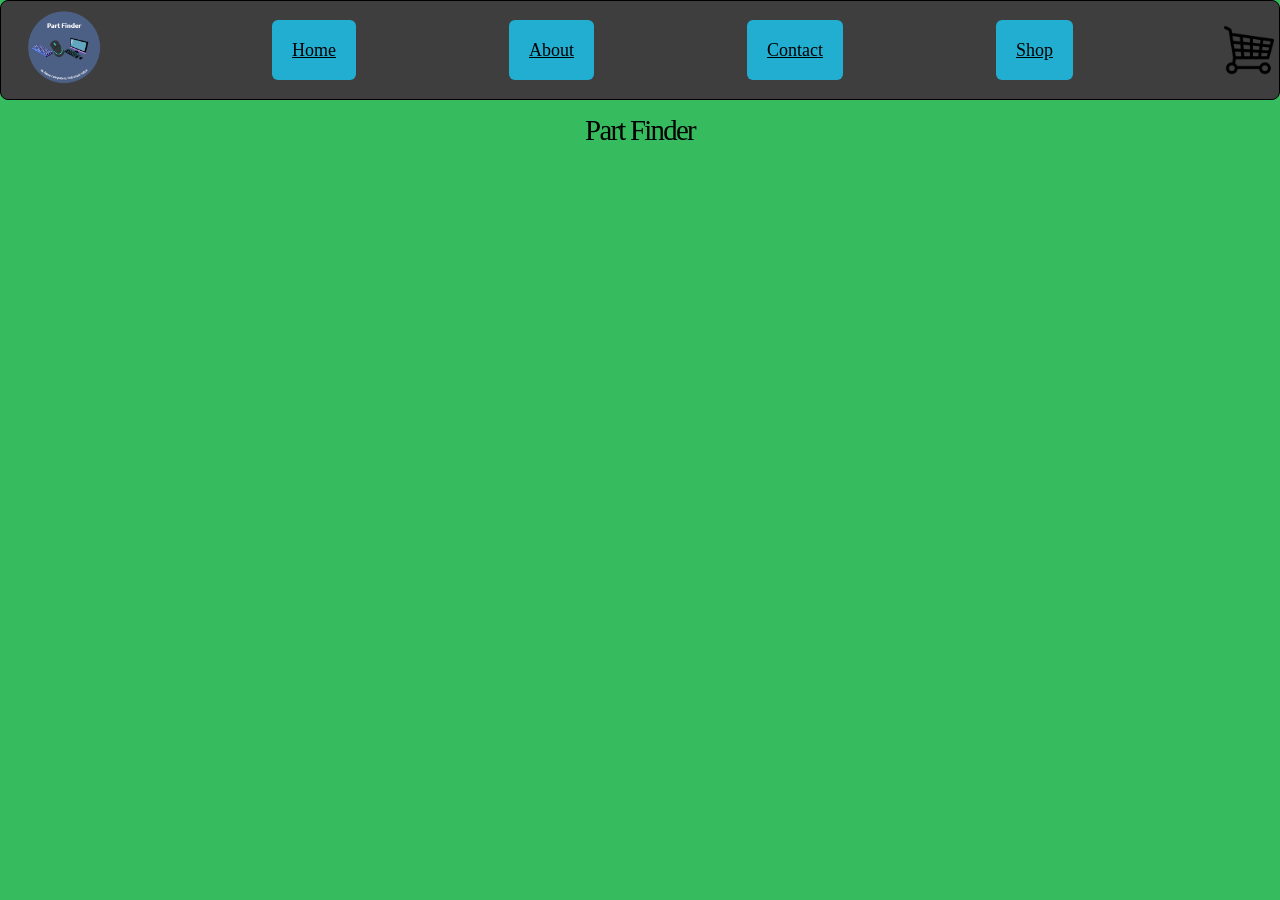
==== index.html @ abb1512e "Added a button background on CSS and added the trolley on each of the other HTML pages." ====
<!DOCTYPE html>
<html lang="en">
<head>
    <meta charset="UTF-8">
    <meta name="viewport" content="width=device-width, initial-scale=1.0">
    <title>Part Finder</title>

    <link rel="stylesheet" href="styles.css">
    <link rel="preconnect" href="https://fonts.googleapis.com">
<link rel="preconnect" href="https://fonts.gstatic.com" crossorigin>
<link href="https://fonts.googleapis.com/css2?family=Source+Serif+4:ital,opsz,wght@0,8..60,200..900;1,8..60,200..900&display=swap" rel="stylesheet">
</head>
<body>
    <header>
        <nav> 
            <ul>
            <a href="index.html"><img class="logo-img" img src="images/logo.png" alt="Logo" width="115px"</a>
                <li><a href="index.html">Home</a></li>
                <li><a href="about.html">About</a></li>
                <li><a href="contact.html">Contact</a></li>
                <li><a href ="shop.html">Shop</a></li>
                <img class="cart-img" img src="images/trolley.png" alt="Cart" width="50px">
            </ul>
        </nav>
    </header>
    <h1>Part Finder</h1>
</body>
</html>
---- styles.css ----
body {
background-color: #36BB5E;
font-family:Source Serif 4, Arial;
font-size:90%;
margin:0px auto;
text-align:center;
line-height:1.4em;
min-height: 100vh;
display: flex;
flex-direction: column;

}

h1, h2, h3, h4, h5, h6 {
	font-family:Source Serif 4;
	letter-spacing:-0.06em;
	font-weight:normal;
}

article p {
	font-size:20px;
}

header a {
	font-family:Source Serif 4;
	font-size:large;
	color:#000000;
}

a:link {
	color:black;
}

a:visited {
	color: #232323;
}
a:hover {
	text-decoration: none;
	color: #3E3E3E;
	font-weight:bold;
	border-bottom:1px dotted #91476c;
}

header {
	display:block;
	text-align:left;
}

header {
  width: 100%;
  padding: 5px;
  margin: 0;
  border: 1px solid #000000;
  border-radius: 8px;
  background: #3E3E3E;
  box-sizing: border-box;
}


header h1 {
	font-size:2.3em;
	text-transform:none;
	text-align:center;
}

header h2 {
	margin:10px 0px 20px;
	font-size:1.3em;
	text-align:center;
}

article p {
	font-size:20px;
}
/*Header font size and colour*/
header a {
	font-family:Source Serif;
	font-size:large;
	color:#000000;
}

nav {
  width: 100%;
  box-sizing: border-box;
   overflow: hidden;
}

nav ul {
  display: flex;
  justify-content: space-between;
  align-items: center;
  margin: 0;
  padding: 0;
  list-style: none;
  height: 100%; 
}

.logo-img {
  order: -1; /* moves logo to the beginning */
}

nav li {
  padding: 10px 20px;
  margin: 2px;
  border-radius: 6px;
  background: #22AED1;
  flex: none;
  display: inline-block;
  text-align: center;
  height: 40px;
  line-height: 40px;
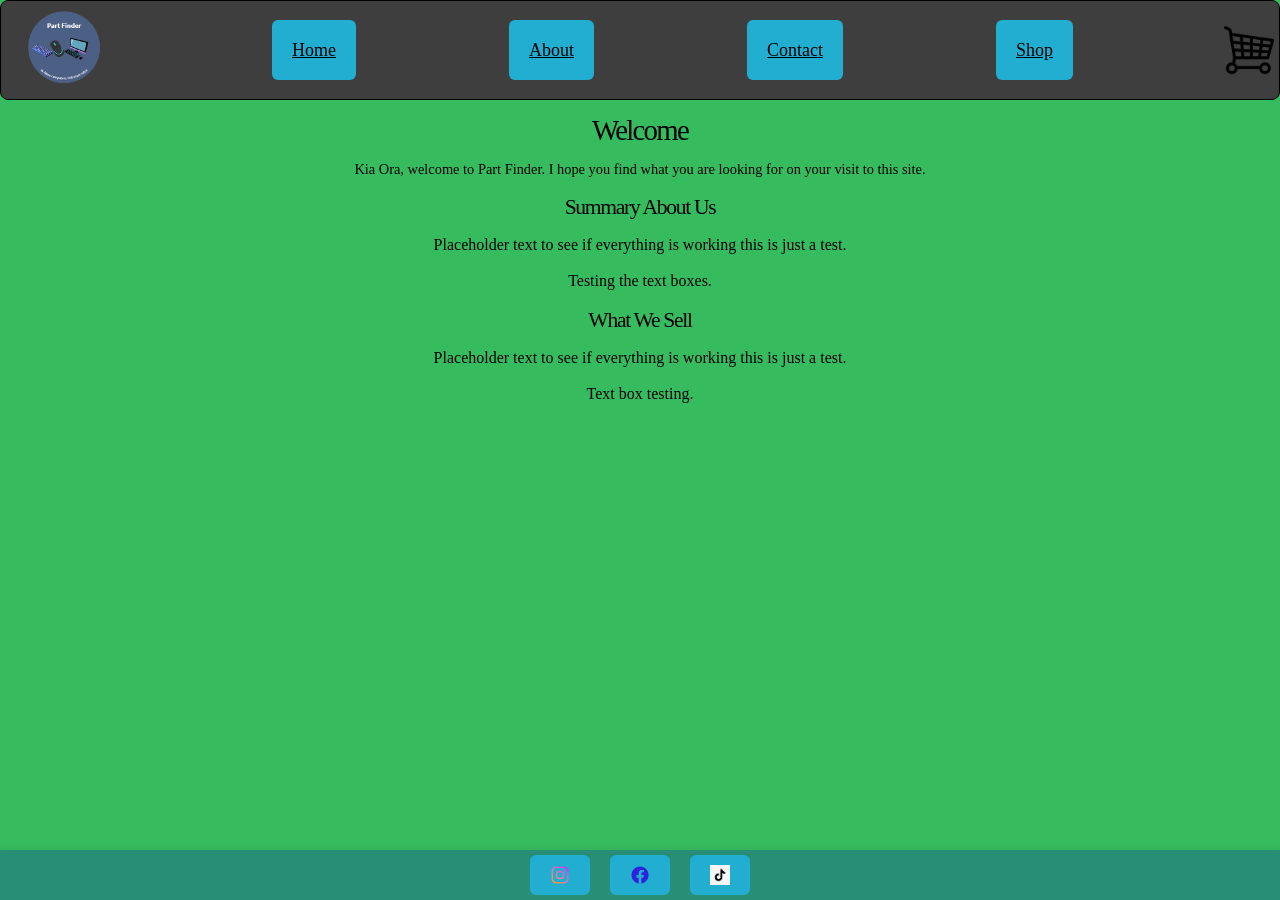
==== commit fa943cd9: "Added some columns for some text that currently is just a placeholder" ====
--- a/index.html
+++ b/index.html
@@ -1,28 +1,83 @@
 <!DOCTYPE html>
 <html lang="en">
+
+
 <head>
-    <meta charset="UTF-8">
-    <meta name="viewport" content="width=device-width, initial-scale=1.0">
-    <title>Part Finder</title>
+	<meta charset="UTF-8">
+	<meta name="viewport" content="width=device-width, initial-scale=1.0">
+	<title>Part Finder</title>
 
-    <link rel="stylesheet" href="styles.css">
-    <link rel="preconnect" href="https://fonts.googleapis.com">
-<link rel="preconnect" href="https://fonts.gstatic.com" crossorigin>
-<link href="https://fonts.googleapis.com/css2?family=Source+Serif+4:ital,opsz,wght@0,8..60,200..900;1,8..60,200..900&display=swap" rel="stylesheet">
+	<link rel="stylesheet" href="styles.css">
+	<link rel="preconnect" href="https://fonts.googleapis.com">
+	<link rel="preconnect" href="https://fonts.gstatic.com" crossorigin>
+	<link
+		href="https://fonts.googleapis.com/css2?family=Source+Serif+4:ital,opsz,wght@0,8..60,200..900;1,8..60,200..900&display=swap"
+		rel="stylesheet">
 </head>
+
 <body>
-    <header>
-        <nav> 
-            <ul>
-            <a href="index.html"><img class="logo-img" img src="images/logo.png" alt="Logo" width="115px"</a>
-                <li><a href="index.html">Home</a></li>
-                <li><a href="about.html">About</a></li>
-                <li><a href="contact.html">Contact</a></li>
-                <li><a href ="shop.html">Shop</a></li>
-                <img class="cart-img" img src="images/trolley.png" alt="Cart" width="50px">
-            </ul>
-        </nav>
-    </header>
-    <h1>Part Finder</h1>
+	<header>
+		<nav>
+			<ul>
+				<a href="index.html"><img class="logo-img" img src="images/logo.png" alt="Logo" width="115px" </a>
+					<li><a href="index.html">Home</a></li>
+					<li><a href="about.html">About</a></li>
+					<li><a href="contact.html">Contact</a></li>
+					<li><a href="shop.html">Shop</a></li>
+					<img class="cart-img" img src="images/trolley.png" alt="Cart" width="50px">
+			</ul>
+		</nav>
+
+	</header>
+	<div class="Part-Finder">
+		<h1>Welcome</h1>
+		<div class="welcome-bar">Kia Ora, welcome to Part Finder. I hope you find what you are looking for on your visit
+			to this site.</div>
+	</div>
+
+
+	<main class="main-content">
+		<section class="column">
+			<h2>Summary About Us</h2>
+			<div class="scroll-box">
+				<p>Placeholder text to see if everything is working this is just a test.</p>
+				<p>Testing the text boxes.</p>
+			</div>
+
+			<section class="column">
+				<h2>What We Sell</h2>
+				<div class="scroll-box">
+					<p>Placeholder text to see if everything is working this is just a test.</p>
+					<p>Text box testing.</p>
+				</div>
+
+
+
+
+
+				<footer>
+					<nav>
+						<ul>
+							<li>
+								<!--Links to Social Media Pages-->
+								<a href="https://instagram.com" target="_blank">
+									<img class="social-img" src="images/insta.png" alt="Instagram" height="40">
+								</a>
+							</li>
+							<li>
+								<a href="https://facebook.com" target="_blank">
+									<img class="social-img" src="images/fb.png" alt="Facebook" height="40">
+								</a>
+							</li>
+							<li>
+								<a href="https://tiktok.com" target="_blank">
+									<img class="social-img" src="images/tiktok.png" alt="TikTok" height="40">
+								</a>
+							</li>
+						</ul>
+					</nav>
+				</footer>
+
 </body>
-</html>
+
+</html>
--- a/styles.css
+++ b/styles.css
@@ -69,6 +69,10 @@
 	text-align:center;
 }
 
+p { 
+  font-size: 16px;
+}
+
 article p {
 	font-size:20px;
 }
@@ -99,6 +103,10 @@
   order: -1; /* moves logo to the beginning */
 }
 
+.cart-img {
+  order: 2; /* moves cart to the end */
+}
+
 nav li {
   padding: 10px 20px;
   margin: 2px;
@@ -108,4 +116,35 @@
   display: inline-block;
   text-align: center;
   height: 40px;
-  line-height: 40px; +  line-height: 40px; 
+}
+
+footer {
+	position: fixed;
+	left: 0;
+	bottom: 0;
+	width: 100%;
+	background: #268F76;
+	z-index: 100;
+	box-shadow: 0 -2px 8px rgba(0,0,0,0.05);
+	}
+
+footer nav ul {
+	display: flex;
+	justify-content: center;
+	align-items: center;
+	margin: 0;
+	padding: 10px 0;
+	list-style: none;
+	height: 30px;
+  line-height: 20px; 
+	}
+
+footer nav ul li {
+	margin: 0 10px;
+	height: 20px;
+	line-height: 20px;
+	}
+.social-img {
+	height: 20px;
+	}
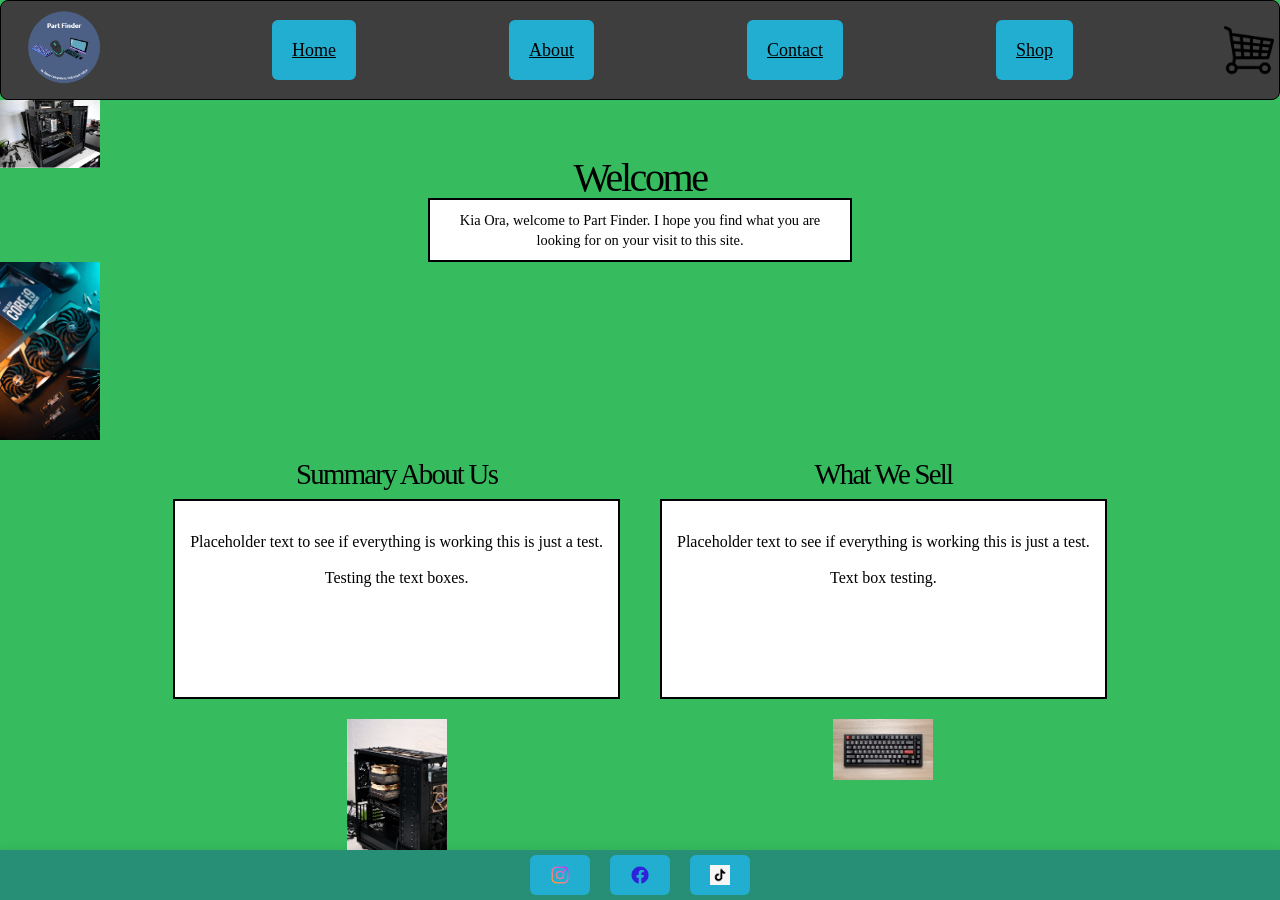
==== commit 86eb2f39: "Added CSS for the textboxed to ensure they had the white colour and the border around it." ====
--- a/index.html
+++ b/index.html
@@ -7,7 +7,7 @@
 	<meta name="viewport" content="width=device-width, initial-scale=1.0">
 	<title>Part Finder</title>
 
-	<link rel="stylesheet" href="styles.css">
+	<link rel="stylesheet" href="index_styles.css">
 	<link rel="preconnect" href="https://fonts.googleapis.com">
 	<link rel="preconnect" href="https://fonts.gstatic.com" crossorigin>
 	<link
@@ -29,14 +29,18 @@
 		</nav>
 
 	</header>
-	<div class="Part-Finder">
+	<img src="images/pcside.png" alt="pc" class="welcome-img">
+
+	<div class="welcome-section">
 		<h1>Welcome</h1>
 		<div class="welcome-bar">Kia Ora, welcome to Part Finder. I hope you find what you are looking for on your visit
 			to this site.</div>
 	</div>
+	<img src="images/graphicscard.png" alt="graphicscard" class="welcome-img">
 
 
 	<main class="main-content">
+
 		<section class="column">
 			<h2>Summary About Us</h2>
 			<div class="scroll-box">
@@ -44,39 +48,46 @@
 				<p>Testing the text boxes.</p>
 			</div>
 
-			<section class="column">
-				<h2>What We Sell</h2>
-				<div class="scroll-box">
-					<p>Placeholder text to see if everything is working this is just a test.</p>
-					<p>Text box testing.</p>
-				</div>
+			<img src="images/pcotherside.png" alt="pcother" class="showcase-img">
+		</section>
+
+		<section class="column">
+			<h2>What We Sell</h2>
+			<div class="scroll-box">
+				<p>Placeholder text to see if everything is working this is just a test.</p>
+				<p>Text box testing.</p>
+			</div>
+
+			<img src="images/kb3.png" alt="keyboard" class="showcase-img">
+		</section>
+	</main>
 
 
 
 
 
-				<footer>
-					<nav>
-						<ul>
-							<li>
-								<!--Links to Social Media Pages-->
-								<a href="https://instagram.com" target="_blank">
-									<img class="social-img" src="images/insta.png" alt="Instagram" height="40">
-								</a>
-							</li>
-							<li>
-								<a href="https://facebook.com" target="_blank">
-									<img class="social-img" src="images/fb.png" alt="Facebook" height="40">
-								</a>
-							</li>
-							<li>
-								<a href="https://tiktok.com" target="_blank">
-									<img class="social-img" src="images/tiktok.png" alt="TikTok" height="40">
-								</a>
-							</li>
-						</ul>
-					</nav>
-				</footer>
+	<footer>
+		<nav>
+			<ul>
+				<li>
+					<!--Links to Social Media Pages-->
+					<a href="https://instagram.com" target="_blank">
+						<img class="social-img" src="images/insta.png" alt="Instagram" height="40">
+					</a>
+				</li>
+				<li>
+					<a href="https://facebook.com" target="_blank">
+						<img class="social-img" src="images/fb.png" alt="Facebook" height="40">
+					</a>
+				</li>
+				<li>
+					<a href="https://tiktok.com" target="_blank">
+						<img class="social-img" src="images/tiktok.png" alt="TikTok" height="40">
+					</a>
+				</li>
+			</ul>
+		</nav>
+	</footer>
 
 </body>
 
--- a/index_styles.css
+++ b/index_styles.css
@@ -0,0 +1,219 @@
+body {
+    background-color: #36BB5E;
+    font-family: Source Serif 4, Arial;
+    font-size: 90%;
+    margin: 0px auto;
+    text-align: center;
+    line-height: 1.4em;
+    min-height: 100vh;
+    display: flex;
+    flex-direction: column;
+
+}
+
+h1,
+h2,
+h3,
+h4,
+h5,
+h6 {
+    font-family: Source Serif 4;
+    letter-spacing: -0.06em;
+    font-weight: normal;
+}
+
+article p {
+    font-size: 20px;
+}
+
+header a {
+    font-family: Source Serif 4;
+    font-size: large;
+    color: #000000;
+}
+
+a:link {
+    color: black;
+}
+
+a:visited {
+    color: #232323;
+}
+
+a:hover {
+    text-decoration: none;
+    color: #3E3E3E;
+    font-weight: bold;
+    border-bottom: 1px dotted #91476c;
+}
+
+header {
+    display: block;
+    text-align: left;
+}
+
+header {
+    width: 100%;
+    padding: 5px;
+    margin: 0;
+    border: 1px solid #000000;
+    border-radius: 8px;
+    background: #3E3E3E;
+    box-sizing: border-box;
+}
+
+
+header h1 {
+    font-size: 2.3em;
+    text-transform: none;
+    text-align: center;
+}
+
+header h2 {
+    margin: 10px 0px 20px;
+    font-size: 1.3em;
+    text-align: center;
+}
+
+p {
+    font-size: 16px;
+}
+
+article p {
+    font-size: 20px;
+}
+
+/*Header font size and colour*/
+header a {
+    font-family: Source Serif;
+    font-size: large;
+    color: #000000;
+}
+
+nav {
+    width: 100%;
+    box-sizing: border-box;
+    overflow: hidden;
+}
+
+nav ul {
+    display: flex;
+    justify-content: space-between;
+    align-items: center;
+    margin: 0;
+    padding: 0;
+    list-style: none;
+    height: 100%;
+}
+
+.logo-img {
+    order: -1;
+    /* moves logo to the beginning */
+}
+
+.cart-img {
+    order: 2;
+    /* moves cart to the end */
+}
+
+nav li {
+    padding: 10px 20px;
+    margin: 2px;
+    border-radius: 6px;
+    background: #22AED1;
+    flex: none;
+    display: inline-block;
+    text-align: center;
+    height: 40px;
+    line-height: 40px;
+}
+
+footer {
+    position: fixed;
+    left: 0;
+    bottom: 0;
+    width: 100%;
+    background: #268F76;
+    z-index: 100;
+    box-shadow: 0 -2px 8px rgba(0, 0, 0, 0.05);
+}
+
+footer nav ul {
+    display: flex;
+    justify-content: center;
+    align-items: center;
+    margin: 0;
+    padding: 10px 0;
+    list-style: none;
+    height: 30px;
+    line-height: 20px;
+}
+
+footer nav ul li {
+    margin: 0 10px;
+    height: 20px;
+    line-height: 20px;
+}
+
+.social-img {
+    height: 20px;
+}
+
+.welcome-img {
+    width: 100px;
+    height: auto;
+    object-fit: cover;
+}
+
+.welcome-section h1 {
+    font-size: 2.5rem;
+    margin: 0 0 10px 0;
+}
+
+.welcome-bar {
+    background-color: #ffffff;
+    border: 2px solid #000000;
+    padding: 10px;
+    max-width: 400px;
+    margin: 0 auto;
+    text-align: center;
+}
+
+.showcase-img {
+    width: 100px;
+    height: auto;
+    object-fit: cover;
+}
+
+.main-content {
+    display: flex;
+    gap: 40px;
+    justify-content: space-between;
+    max-width: 1200px;
+    margin: 0 auto;
+}
+
+.column {
+    flex: 1;
+    display: flex;
+    flex-direction: column;
+    align-items: center;
+}
+
+.column h2 {
+    font-size: 1.8rem;
+    margin-bottom: 15px;
+    text-align: center;
+    width: 100%;
+}
+
+.scroll-box {
+    background-color: #ffffff;
+    border: 2px solid #000000;
+    padding: 15px;
+    height: 200px;
+    overflow-y: scroll;
+    width: 100%;
+    box-sizing: border-box;
+    margin-bottom: 20px;
+}
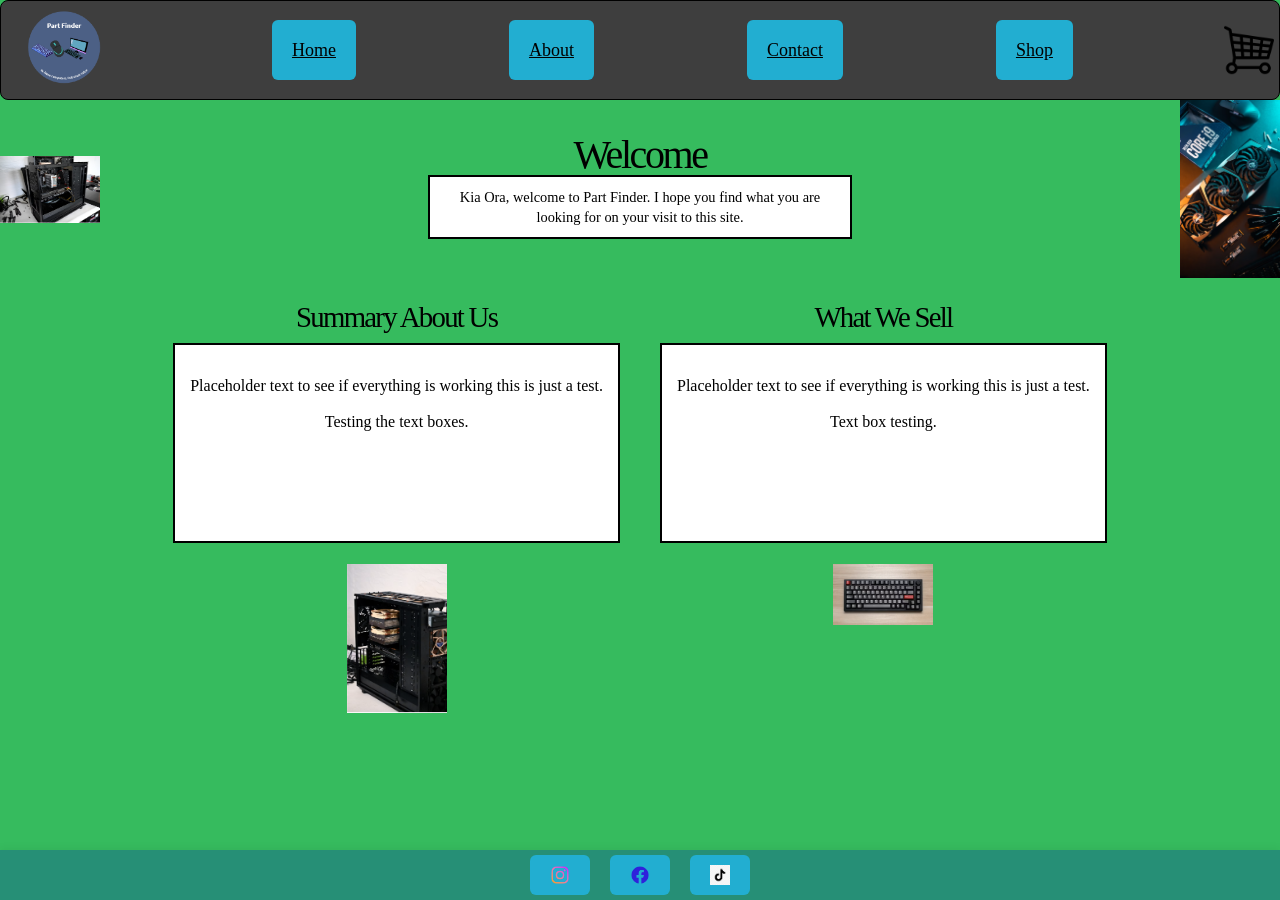
==== commit 3740b3c0: "Put the images into the right place. Top left and top right of the page." ====
--- a/index.html
+++ b/index.html
@@ -29,14 +29,22 @@
 		</nav>
 
 	</header>
-	<img src="images/pcside.png" alt="pc" class="welcome-img">
 
-	<div class="welcome-section">
-		<h1>Welcome</h1>
-		<div class="welcome-bar">Kia Ora, welcome to Part Finder. I hope you find what you are looking for on your visit
-			to this site.</div>
+	<div class="outer-container">
+		<div class="left-image">
+			<img src="images/pcside.png" alt="pc" class="welcomeleft-img">
+		</div>
+		<div class="welcome-section">
+			<h1>Welcome</h1>
+			<div class="welcome-bar">Kia Ora, welcome to Part Finder. I hope you find what you are looking for on your
+				visit
+				to this site.</div>
+		</div>
+		<div class="right-image">
+			<img src="images/graphicscard.png" alt="graphicscard" class="welcome-img">
+		</div>
 	</div>
-	<img src="images/graphicscard.png" alt="graphicscard" class="welcome-img">
+
 
 
 	<main class="main-content">
@@ -61,10 +69,6 @@
 			<img src="images/kb3.png" alt="keyboard" class="showcase-img">
 		</section>
 	</main>
-
-
-
-
 
 	<footer>
 		<nav>
--- a/index_styles.css
+++ b/index_styles.css
@@ -165,6 +165,12 @@
     object-fit: cover;
 }
 
+.welcomeleft-img {
+    width: 100px;
+    height: auto;
+    object-fit: cover;
+}
+
 .welcome-section h1 {
     font-size: 2.5rem;
     margin: 0 0 10px 0;
@@ -181,8 +187,9 @@
 
 .showcase-img {
     width: 100px;
-    height: auto;
-    object-fit: cover;
+    max-width: 400px;
+    height: auto;
+    border: 1px solid transparent;
 }
 
 .main-content {
@@ -216,4 +223,19 @@
     width: 100%;
     box-sizing: border-box;
     margin-bottom: 20px;
-}+}
+
+.outer-container {
+    display: flex;
+    justify-content: space-between;
+    align-items: center;
+    /* Vertically centers the images if they have different heights */
+    width: 100%;
+    /* Ensures the container stretches fully */
+}
+
+/* Optional: Ensure responsive sizing for your images */
+.outer-container img {
+    max-width: 100%;
+    height: auto;
+}
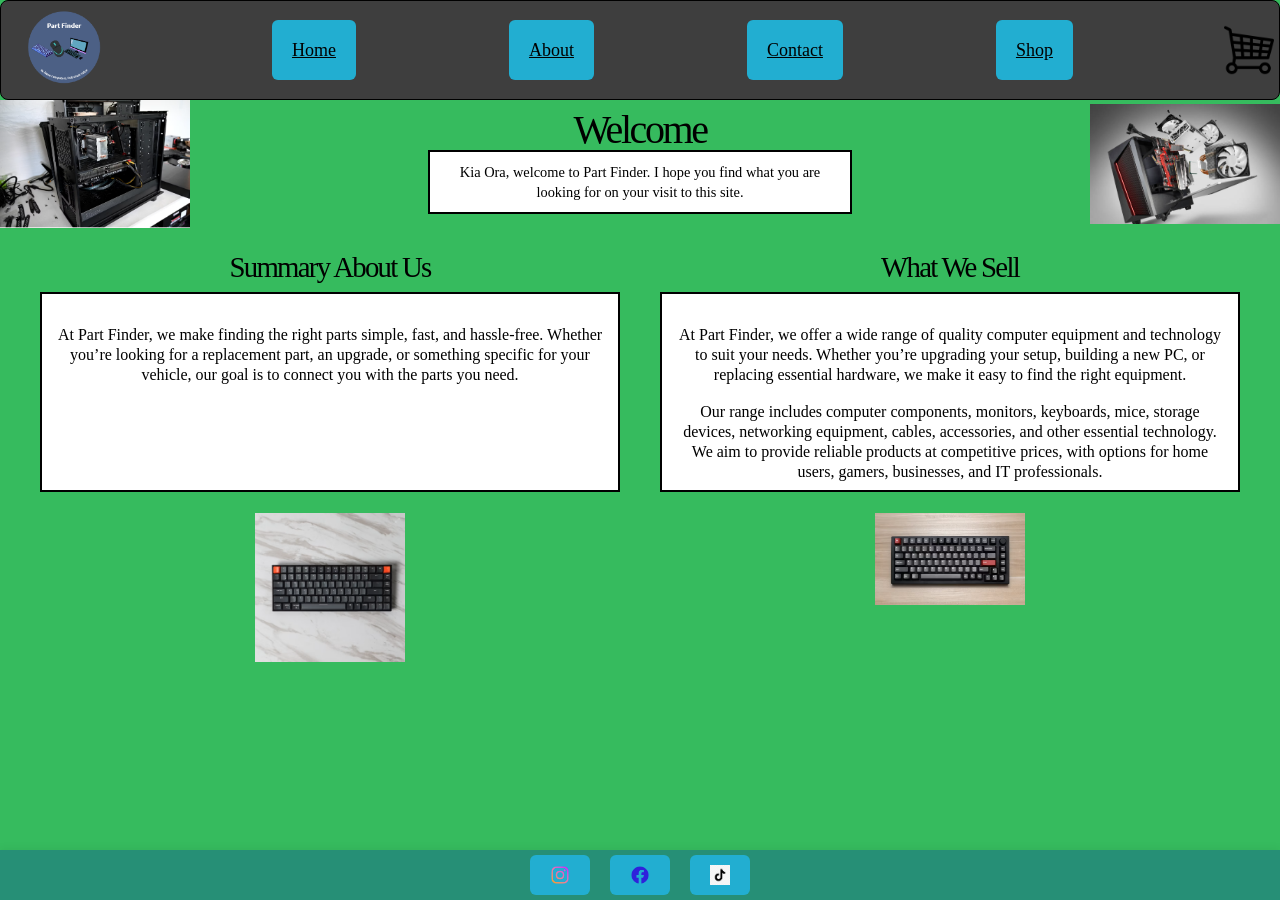
==== commit 3cf75e1d: "Added the text inside of the text boxes on the home page. Welcome, Summary about us, What we sell." ====
--- a/index.html
+++ b/index.html
@@ -32,7 +32,7 @@
 
 	<div class="outer-container">
 		<div class="left-image">
-			<img src="images/pcside.png" alt="pc" class="welcomeleft-img">
+			<img src="images/pcside.png" alt="pc" class="welcome-img">
 		</div>
 		<div class="welcome-section">
 			<h1>Welcome</h1>
@@ -41,7 +41,7 @@
 				to this site.</div>
 		</div>
 		<div class="right-image">
-			<img src="images/graphicscard.png" alt="graphicscard" class="welcome-img">
+			<img src="images/explodedpc.png" alt="graphicscard" class="welcome-img">
 		</div>
 	</div>
 
@@ -52,18 +52,20 @@
 		<section class="column">
 			<h2>Summary About Us</h2>
 			<div class="scroll-box">
-				<p>Placeholder text to see if everything is working this is just a test.</p>
-				<p>Testing the text boxes.</p>
+				<p>At Part Finder, we make finding the right parts simple, fast, and hassle-free. Whether you’re 
+					looking for a replacement part, an upgrade, or something specific for your vehicle, our goal is to connect you with the parts you need.</p>
 			</div>
 
-			<img src="images/pcotherside.png" alt="pcother" class="showcase-img">
+			<img src="images/kb1.png" alt="pcother" class="showcase-img">
 		</section>
 
 		<section class="column">
 			<h2>What We Sell</h2>
 			<div class="scroll-box">
-				<p>Placeholder text to see if everything is working this is just a test.</p>
-				<p>Text box testing.</p>
+				<p>At Part Finder, we offer a wide range of quality computer equipment and technology to suit your needs. 
+					Whether you’re upgrading your setup, building a new PC, or replacing essential hardware, we make it easy to find the right equipment.</p>
+				<p>Our range includes computer components, monitors, keyboards, mice, storage devices, networking equipment, cables, accessories, and other essential technology. 
+					We aim to provide reliable products at competitive prices, with options for home users, gamers, businesses, and IT professionals.</p>
 			</div>
 
 			<img src="images/kb3.png" alt="keyboard" class="showcase-img">
--- a/index_styles.css
+++ b/index_styles.css
@@ -160,13 +160,7 @@
 }
 
 .welcome-img {
-    width: 100px;
-    height: auto;
-    object-fit: cover;
-}
-
-.welcomeleft-img {
-    width: 100px;
+    width: 190px;
     height: auto;
     object-fit: cover;
 }
@@ -186,7 +180,7 @@
 }
 
 .showcase-img {
-    width: 100px;
+    width: 150px;
     max-width: 400px;
     height: auto;
     border: 1px solid transparent;
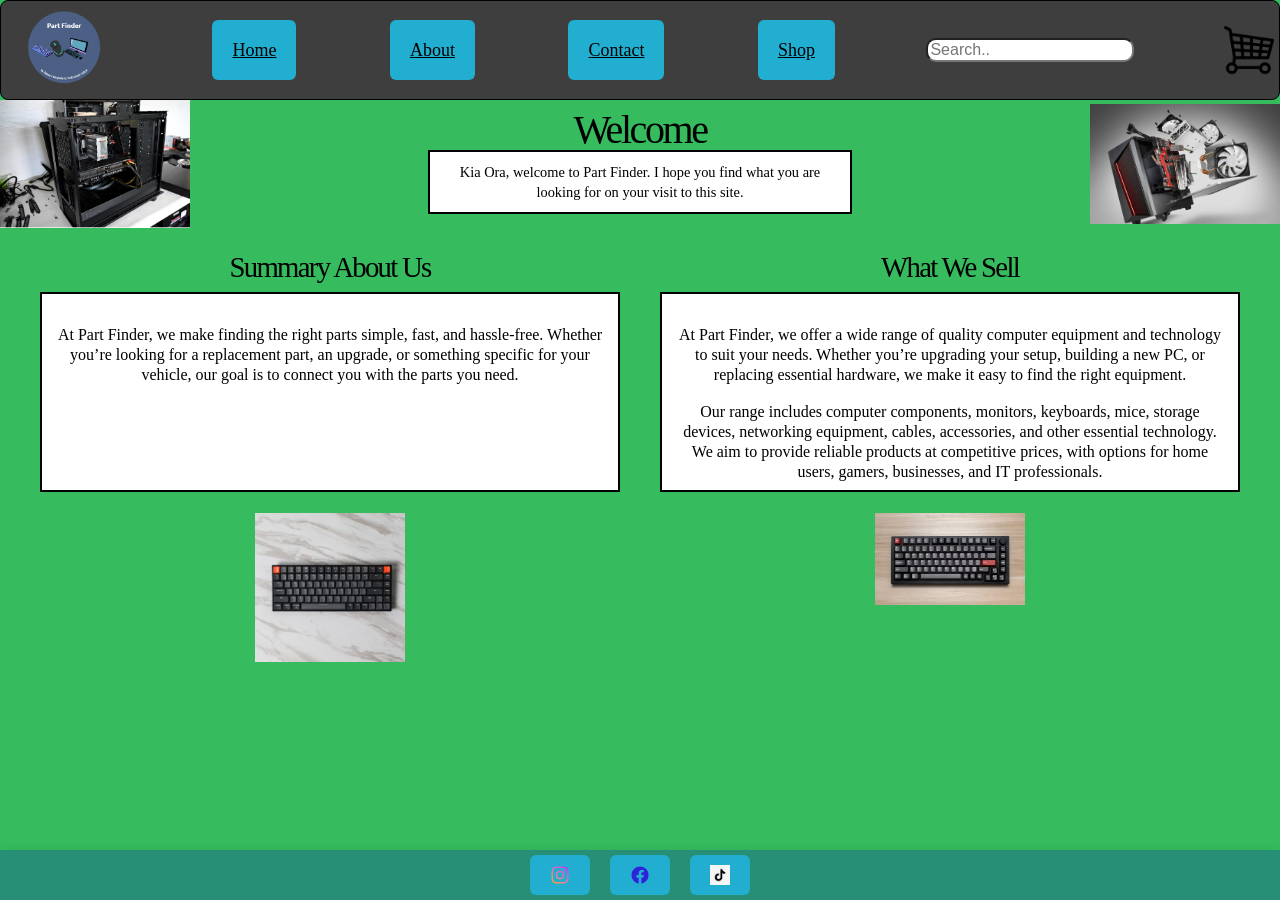
==== commit 3d48ae3f: "Added the search bar for each page." ====
--- a/index.html
+++ b/index.html
@@ -25,9 +25,24 @@
 					<li><a href="contact.html">Contact</a></li>
 					<li><a href="shop.html">Shop</a></li>
 					<img class="cart-img" img src="images/trolley.png" alt="Cart" width="50px">
+					<div class="search-container">
+						<input id="searchInput" style="border-radius: 10px; font-size: medium;" type="search" placeholder="Search.." name="search">
+					</div>
 			</ul>
 		</nav>
 
+		  <!--JavaScript for search bar-->
+  <script>
+    document.addEventListener('DOMContentLoaded', () => {
+  const searchInput = document.getElementById('searchInput');
+
+  searchInput.addEventListener('keypress', (event) => {
+    if (event.key !== 'Enter') return; // Only search on Enter key press
+    const searchTerm = event.target.value.toLowerCase(); // Get search term and convert to lowercase
+    window.find(searchTerm);
+  });
+});
+  </script>
 	</header>
 
 	<div class="outer-container">
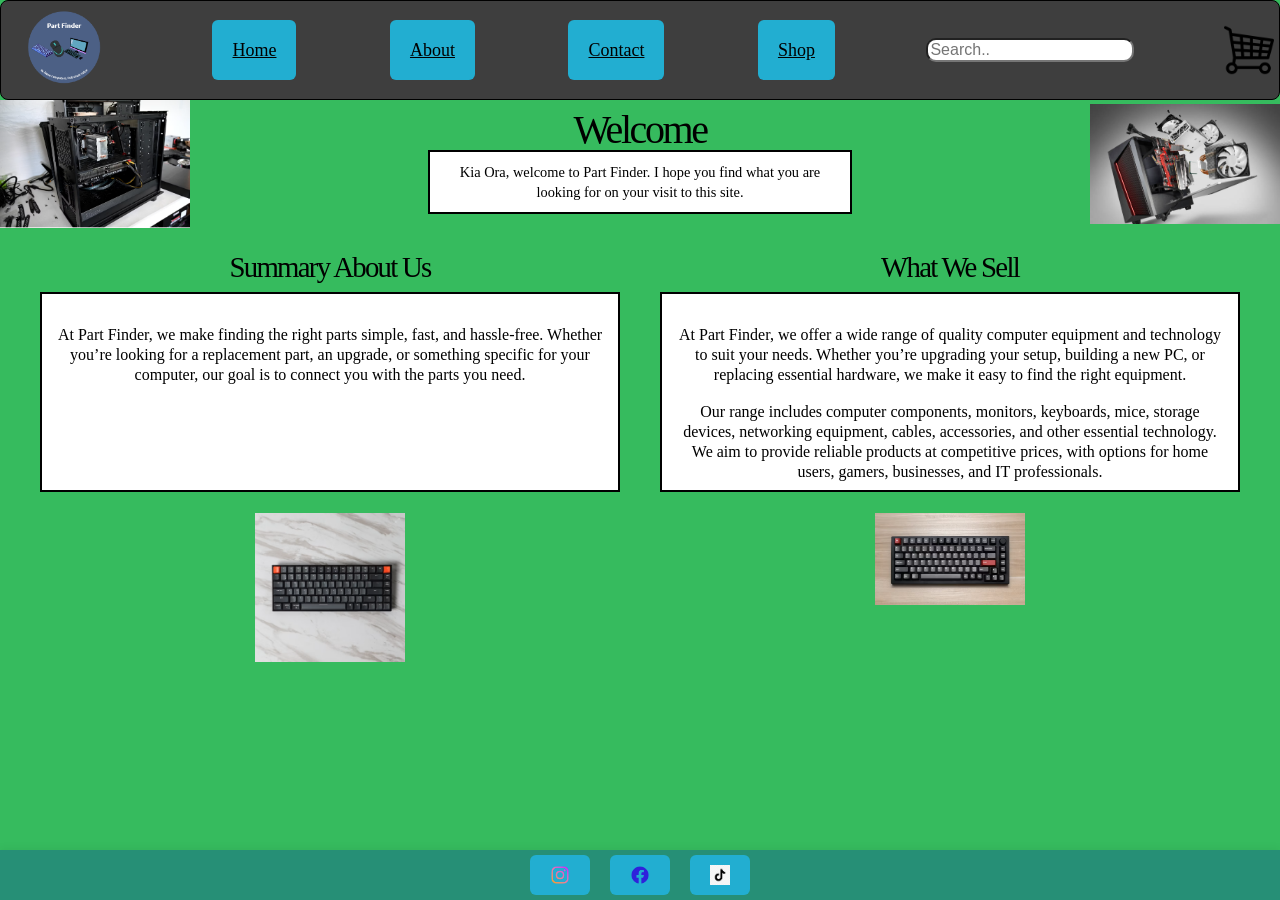
==== commit 1b356de5: "Added the a section on the contact page where the user could send feedback to the company. The submi" ====
--- a/index.html
+++ b/index.html
@@ -13,6 +13,7 @@
 	<link
 		href="https://fonts.googleapis.com/css2?family=Source+Serif+4:ital,opsz,wght@0,8..60,200..900;1,8..60,200..900&display=swap"
 		rel="stylesheet">
+	<script src="search.js"></script>
 </head>
 
 <body>
@@ -31,18 +32,7 @@
 			</ul>
 		</nav>
 
-		  <!--JavaScript for search bar-->
-  <script>
-    document.addEventListener('DOMContentLoaded', () => {
-  const searchInput = document.getElementById('searchInput');
 
-  searchInput.addEventListener('keypress', (event) => {
-    if (event.key !== 'Enter') return; // Only search on Enter key press
-    const searchTerm = event.target.value.toLowerCase(); // Get search term and convert to lowercase
-    window.find(searchTerm);
-  });
-});
-  </script>
 	</header>
 
 	<div class="outer-container">
@@ -68,7 +58,7 @@
 			<h2>Summary About Us</h2>
 			<div class="scroll-box">
 				<p>At Part Finder, we make finding the right parts simple, fast, and hassle-free. Whether you’re 
-					looking for a replacement part, an upgrade, or something specific for your vehicle, our goal is to connect you with the parts you need.</p>
+					looking for a replacement part, an upgrade, or something specific for your computer, our goal is to connect you with the parts you need.</p>
 			</div>
 
 			<img src="images/kb1.png" alt="pcother" class="showcase-img">
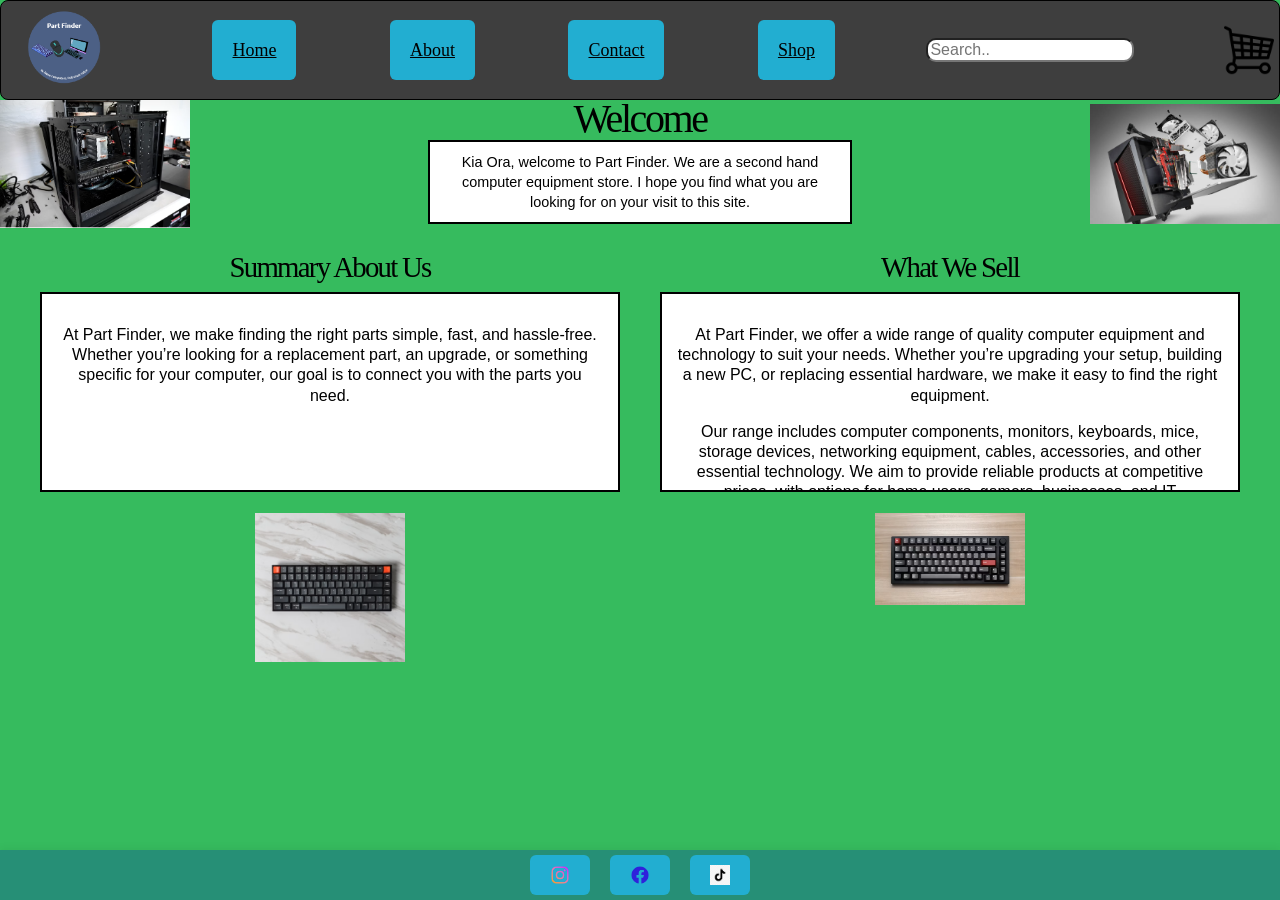
==== commit d329c94e: "Adding the comments in to each page" ====
--- a/index.html
+++ b/index.html
@@ -5,18 +5,25 @@
 <head>
 	<meta charset="UTF-8">
 	<meta name="viewport" content="width=device-width, initial-scale=1.0">
+
+	<!-- Title Of Page -->
 	<title>Part Finder</title>
 
+	<!-- Link to the CSS page -->
 	<link rel="stylesheet" href="index_styles.css">
+	<!-- Link to Font -->
 	<link rel="preconnect" href="https://fonts.googleapis.com">
 	<link rel="preconnect" href="https://fonts.gstatic.com" crossorigin>
 	<link
 		href="https://fonts.googleapis.com/css2?family=Source+Serif+4:ital,opsz,wght@0,8..60,200..900;1,8..60,200..900&display=swap"
 		rel="stylesheet">
+
+	<!-- Link to Search Bar Javascript -->
 	<script src="search.js"></script>
 </head>
 
 <body>
+	<!-- Navigation Bar -->
 	<header>
 		<nav>
 			<ul>
@@ -41,7 +48,8 @@
 		</div>
 		<div class="welcome-section">
 			<h1>Welcome</h1>
-			<div class="welcome-bar">Kia Ora, welcome to Part Finder. I hope you find what you are looking for on your
+			<!-- Welcome Text -->
+			<div class="welcome-bar">Kia Ora, welcome to Part Finder. We are a second hand computer equipment store. I hope you find what you are looking for on your
 				visit
 				to this site.</div>
 		</div>
@@ -77,6 +85,7 @@
 		</section>
 	</main>
 
+	<!-- Footer -->
 	<footer>
 		<nav>
 			<ul>
--- a/index_styles.css
+++ b/index_styles.css
@@ -1,6 +1,6 @@
 body {
     background-color: #36BB5E;
-    font-family: Source Serif 4, Arial;
+    font-family: Source Serif Pro, Arial;
     font-size: 90%;
     margin: 0px auto;
     text-align: center;
@@ -17,7 +17,7 @@
 h4,
 h5,
 h6 {
-    font-family: Source Serif 4;
+    font-family: Source Serif Pro;
     letter-spacing: -0.06em;
     font-weight: normal;
 }
@@ -27,7 +27,7 @@
 }
 
 header a {
-    font-family: Source Serif 4;
+    font-family: Source Serif Pro;
     font-size: large;
     color: #000000;
 }
@@ -228,7 +228,7 @@
     /* Ensures the container stretches fully */
 }
 
-/* Optional: Ensure responsive sizing for your images */
+
 .outer-container img {
     max-width: 100%;
     height: auto;
